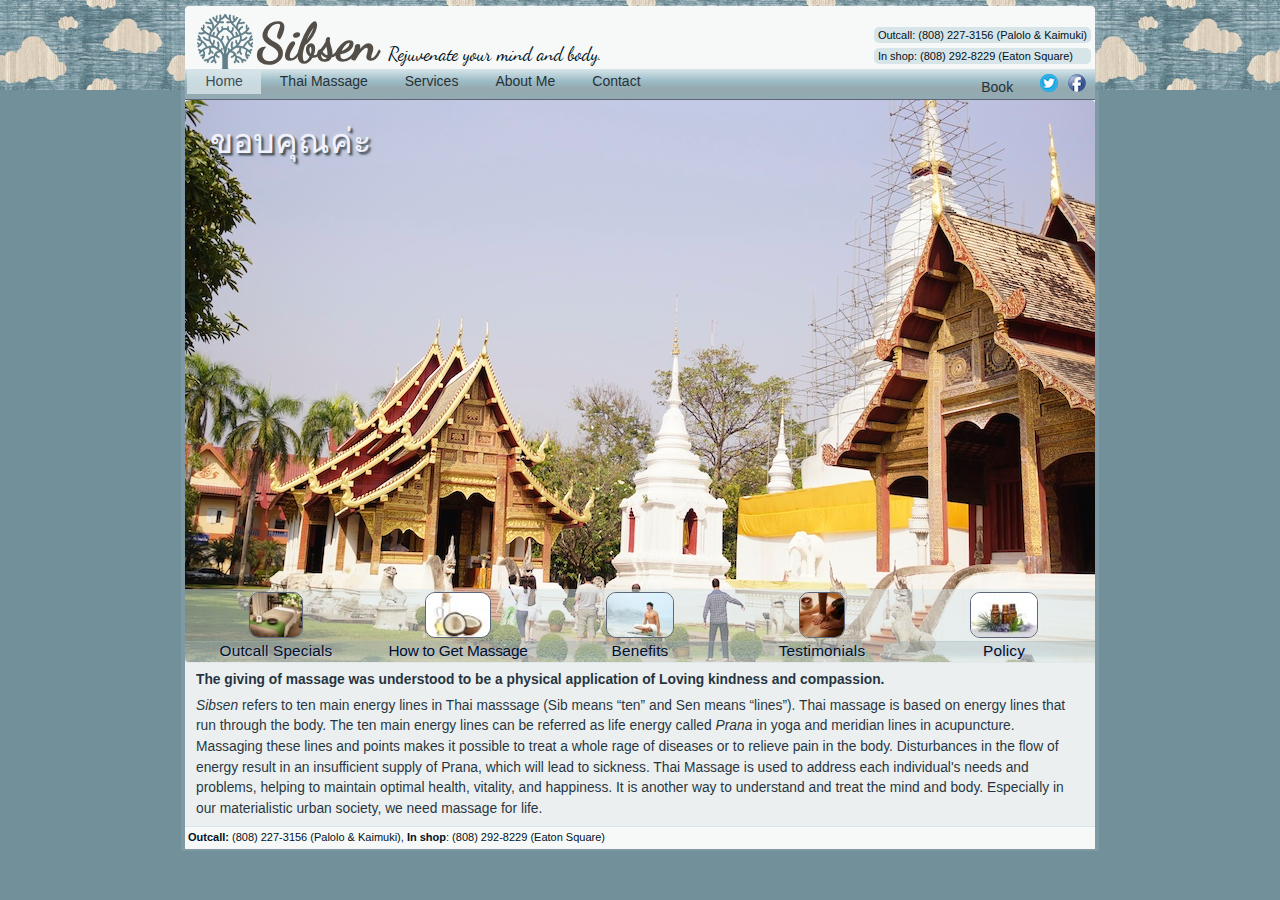
==== index.html @ b9505b88 "book on homepage" ====
<!doctype html>
<html>
<head>
  <title>Sibsen</title>
  <meta http-equiv="Content-type" content="text/html;charset=UTF-8">
  <link href="img/massage.css" rel="stylesheet" type="text/css">
  <link href="favicon.ico" rel="shortcut icon" type="image/x-icon">

  <style type="text/css">

#banner-img {
    border: 0;
    left: 0;
    top: 0;
    width: 910px;
    opacity: 0.99;
    display: block;
    position: relative;
}

#banner-img.fadeOut {
    opacity: 0.01;
    width: 1820px;
    height: auto;
    transition: 3s ease-out;
}

#background-image {
    overflow: hidden;
    height: 562px; 
    width: 910px;
}

#banner-imgList>li > a > strong {
    display: block;
    z-index: 1;
    height: 20px;
    line-height: 18px;
    font-size: 15.4px;
    font-weight: normal;
    letter-spacing: .01em;
    border-top: 1px solid rgba(127,146,153,.3);
    margin-top: 3px;
    text-shadow: 0px 0px 3px rgba(200, 200, 242, 0.3), 
                1px 1px .7px rgba(200, 200, 242, 0.7);
    background: -moz-linear-gradient(top, 
        rgba(147,170,178,.3) 0%, 
        rgba(149,169,175,.3) 41%, 
        rgba(155,187,198,.3) 65%, 
        rgba(215,229,233,.3) 86%); /* FF3.6+ */
    background: -webkit-linear-gradient(top, 
        rgba(147,170,178,.3) 0%, 
        rgba(149,169,175,.3) 41%, 
        rgba(155,187,198,.3) 65%, 
        rgba(215,229,233,.3) 86%); /* Chrome */

    background: -ms-linear-gradient(top, 
        rgba(147,170,178,.3) 0%, 
        rgba(149,169,175,.3) 41%, 
        rgba(155,187,198,.3) 65%, 
        rgba(215,229,233,.3) 86%); 

    background: linear-gradient(top, 
        rgba(147,170,178,.3) 0%, 
        rgba(149,169,175,.3) 41%, 
        rgba(155,187,198,.3) 65%, 
        rgba(215,229,233,.3) 86%);
    transition: .1s;
}

#banner-imgList>li > a {
    text-decoration: none;
    display: block;
}

/*#banner-imgList>li > a:hover*/ plaintext {

/* IE9 SVG, needs conditional override of 'filter' to 'none' */
background: url([data-uri]);

background: -moz-linear-gradient(top, rgba(215,229,233,.7) 0%, rgba(155,187,198,.7) 41%, rgba(149,169,175,.7) 65%, rgba(147,170,178,.7) 86%); /* FF3.6+ */

background: -ms-linear-gradient(top, rgba(215,229,233,.7) 0%,rgba(155,187,198,.7) 41%,rgba(149,169,175,.7) 65%,rgba(147,170,178,.7) 86%); /* IE10+ */
background: linear-gradient(top, rgba(215,229,233,.7) 0%,rgba(155,187,198,.7) 41%,rgba(149,169,175,.7) 65%,rgba(147,170,178,.7) 86%); /* W3C */
filter: progid:DXImageTransform.Microsoft.gradient( startColorstr='#d7e5e9', endColorstr='#93aab2',GradientType=0 ); /* IE6-8 */
}


#banner {
    position: relative;
    border-top: 1px solid #5E667A;
    margin: 0;
    padding: 0;
    height: 562px;
    width: 910px;
}

#figcaption {
    display: block;
    filter:progid:DXImageTransform.Microsoft.gradient(startColorstr=#0DD7E5E9, endColorstr=#0DD7E5E9).
        progid:DXImageTransform.Microsoft.Alpha(Opacity=90)
    opacity: .9;
    color: #f3f3ff;
    position: absolute;
    top: 12px;
    left: 22px;
    font-size: 34px;
    text-shadow: 
        rgba(39, 50, 54, .3) 2.5px 2.5px 2px,
        rgba(215, 229, 233, 0.5) 0px 0px 5px,
        rgba(215, 229, 233, 0.1) 0px 0px 3px,
        rgba(39, 50, 54, .9) 2px 2px 2px;

    background: rgba(215, 229, 233, .027);

    /* Where supported; smoother than abrupt background. */
    background: -webkit-radial-gradient(center, ellipse cover, 
        rgba(215, 229, 233, .05) 30%,
        rgba(215, 229, 233, .005) 84%);
    background: -moz-radial-gradient(center, ellipse cover, 
        rgba(215, 229, 233, .05) 30%,
        rgba(215, 229, 233, .005) 84%);
    background: radial-gradient(center, ellipse cover, 
        rgba(215, 229, 233, .05) 30%,
        rgba(215, 229, 233, .005) 84%);

    border-radius: 3px;
    padding: 2px 3px 2px 3px;
}

#figcaption.fadeOut {
    text-shadow: 
        rgba(215, 229, 233, 0.02) 0px 0px 5px,
        rgba(215, 229, 233, 0.02) 0px 0px 3px,
        rgba(39, 50, 54, .1) 2px 2px 2px;
    background: transparent;
    opacity: .1;
    -ms-transition: .05s;
    transition: .05s;
}

#figcaption {
    opacity: .99;
    -ms-transition: .1s ease-in;
    transition: .1s ease-in;
}

#longdesc {
    filter:progid:DXImageTransform.Microsoft.gradient(startColorstr=#0DDFE4E6, endColorstr=#0DDFE4E6),
        progid:DXImageTransform.Microsoft.Alpha(Opacity=85);
    background: rgba(223, 228, 230, 0.5);
    font-size: 13.8px;
    line-height: 1.5;
    padding: 8px 10px 1px 11px;
    margin: 0;
    opacity: .85;
}

#longdesc p {
    margin: 5px 0 5px 0;
}

#banner-imgList {
    margin: -73px 0 0 0px;
    width: 100%;
    padding: 0;
    left: 0;
    right: 0;
    position: relative;
}

#banner-imgList>li {
    line-height: 0;
    display: inline-block;
    vertical-align: bottom;
    width: 182px;
    white-space: nowrap;
    overflow: visible;
    text-align: center;
    padding: 0;
    text-shadow: rgb(243, 243, 255, .9) 0.08em 0.08em 0.1em;
    color: rgb(39, 50, 54);
    height: 74px;

    filter:progid:DXImageTransform.Microsoft.gradient(startColorstr=#0DD7E5E9, endColorstr=#0DD7E5E9);
    background: rgba(215, 229, 233, .5);
    

    -ms-transition: background-color .4s ease-out;
    transition: background-color .4s ease-out;
}

#banner-imgList>li.activeLI {
    background: rgba(215, 229, 233, 0.57)
}

#banner-imgList li > a:hover > strong,
#banner-imgList>li.activeLI > a > strong {
    -ms-transition: .5s;
    transition: .5s;
    background: -moz-linear-gradient(top, 
        rgba(147,170,178,.55) 0%, 
        rgba(149,169,175,.55) 41%, 
        rgba(155,187,198,.55) 65%, 
        rgba(215,229,233,.55) 86%); /* FF3.6+ */
    background: -webkit-linear-gradient(top, 
        rgba(147,170,178,.55) 0%, 
        rgba(149,169,175,.55) 41%, 
        rgba(155,187,198,.55) 65%, 
        rgba(215,229,233,.55) 86%); /* Chrome */

    background: -ms-linear-gradient(top, 
        rgba(147,170,178,.55) 0%, 
        rgba(149,169,175,.55) 41%, 
        rgba(155,187,198,.55) 65%, 
        rgba(215,229,233,.55) 86%); 

    background: linear-gradient(top, 
        rgba(147,170,178,.55) 0%, 
        rgba(149,169,175,.55) 41%, 
        rgba(155,187,198,.55) 65%, 
        rgba(215,229,233,.55) 86%);
}

#banner-imgList img {
    height: 44px;
    display: block;
    margin: auto;
    visibility: visible;
    border-radius: 10px;
    margin-top: 3px;
}

.banner-infobox {
    color: #111;
    height: 469px;
    opacity: 0;
    position: absolute;
    right: 0px;
    top: -489px;
    padding: 5px 4px 7px 4px;
    font-size: 13px;
    width: 0;
    line-height: 1.3;
    overflow: hidden;
    border-radius: 0 0 0 17px;
/* IE9 SVG, needs conditional override of 'filter' to 'none' */
background: url([data-uri]) no-repeat;
background: -moz-linear-gradient(top, 
    rgba(232,225,217, .77) 40%,
    rgba(215, 229, 233, 0.49) 95%,
    rgba(215, 229, 233, 0.3) 100%); /* FF3.6+ */

background: -ms-linear-gradient(top, 
    rgba(232,225,217, .77) 40%,
    rgba(215, 229, 233, 0.49) 95%,
    rgba(215, 229, 233, 0.3) 100%)); /* IE10+ */
background: linear-gradient(to bottom, 
    rgba(232,225,217, .77) 40%,
    rgba(215, 229, 233, 0.49) 95%,
    rgba(215, 229, 233, 0.3) 100%); /* W3C */
filter: progid:DXImageTransform.Microsoft.gradient( startColorstr='#e3e8e1d9', endColorstr='#44ffffff',GradientType=0 ); /* IE6-8 */

    white-space: normal;

    text-align: left;
    
    -ms-transition: all 1s;
    transition: all 1s;
}

.banner-infobox li {
    padding: 0;
    margin: 5px 5px 4px 20px;
}
.banner-infobox ul {
    padding: 0;
    margin: 0;
}

.banner-infobox h3 {
    /* prevent text wrap/jump when slide out */
    width: 340px; 
    box-sizing: border-box;
    font-size: 14px;
    font-weight: 700;
    margin: 5px 0;
    padding: 3px 8px 1px 8px;
    color: inherit;
    white-space: nowrap;
    text-align: center;
}

.banner-infobox h4 {
    margin: 4px;
    font-size: 12.4px;
    font-weight: 500;
}

.banner-infobox ul {
    /* prevent text wrap/jump when slide out. */
    width: 335px; 
}

.banner-infobox p {
    /* prevent text wrap/jump when slide out. */
    width: 335px;
    box-sizing: border-box;

    margin: 4px 0;
    padding: 3px 5px;
    font-size: 13px;
    line-height: 1.3;
}


.banner-infobox * {
/* Increase readability of fonts with shadow/gradient */
    text-shadow: 0px 0px 4px rgba(232,225,217, .15),
                 1px 1px 1px rgba(232,225,217, 0.2),
                 0px 0px 3px rgba(232,225,217, .27),
                .5px .5px .4px rgba(232,225,217, 0.3);
    background: rgba(232,225,217, .08);
        background: 
        -webkit-radial-gradient(center, ellipse cover, 
        rgba(232,225,217, .1) 30%,
        rgba(232,225,217, .01) 90%);
    background: 
        -moz-radial-gradient(center, ellipse cover, 
        rgba(232,225,217, .1) 30%,
        rgba(232,225,217, .01) 90%);
    background: 
        radial-gradient(center, ellipse cover, 
        rgba(232,225,217, .1) 30%,
        rgba(232,225,217, .01) 90%);
}

.shown-infobox {
    opacity: .91;
    width: 335px;
   
    -ms-transition: opacity 1.5s ease-in;
    transition: opacity 1.5s ease-in;
}

#testimonials {
    list-style: none;
}

#testimonials > li {
    margin: 10px;
}

.person {
    font-size: 11.7px;
}

#testimonials > li > blockquote,
#testimonials > li > blockquote p {
    margin: 1px 0;
    display: inline;
    text-indent: 0;
    padding: 0;
    font-style: italic;
}
#testimonials > li > blockquote::before {
    content: open-quote;
}
#testimonials > li > blockquote::after {
    content: close-quote;
}

#testimonials a {
    text-decoration: none;
}

#testimonials a:hover {
    text-decoration: underline;
}
.person {
    white-space: nowrap;
}
</style>
<!--[if gte IE 9]>
  <style type="text/css">
    #nav, #contents * {
       filter: none !important;
    }
  </style>
<![endif]-->

<!--[if lte IE 8]>
  <style type="text/css">

.figure {
}
  
#banner-imgList li {
    background-image: url("img/dot_clear.gif");
}

#banner-captext {
    filter: progid:DXImageTransform.Microsoft.Chroma(Color=black),
	    progid:DXImageTransform.Microsoft.DropShadow(OffX=3, OffY=3, Color=#99111f22);
    background: black;
    position: relative;
    display: inline-block;
    padding: 10px 0;
    margin: -10px 0 -10px 0;
}
  </style>
<![endif]-->
</head>
<body>

  <div id="contents"> 
    <div id="header">
        <h1><a href="/">Sibsen</a></h1>
        <p id="tagline"
        >Rejuvenate your mind and body.</p>
        <div id="contact-header">
         <div>Outcall: (808) 227-3156 
         (Palolo &amp; Kaimuki)</div>
         <div>In shop: (808) 292-8229 (Eaton Square)</div>
        </div>
    </div>
    
    <div id="nav">
        <ul><li><a href="./index.html" class="current">Home</a>
            </li><li><a href="./thai-massage">Thai Massage</a> 
    	    </li><li><a href="./services">Services</a> 
            </li><li><a href="./about">About Me</a>
            </li><li><a href="./contact">Contact</a> 
        </li></ul>

        <!--a class="book-link" href="https://clients.mindbodyonline.com/ASP/home.asp?studioid=19428">Book Song online</a--> 

        <a href="http://sibsen.setmore.com/"  
        >Book</a>

        <a class="social-icon" title="Follow on Twitter for info, updates &amp; specials!"
          href="https://twitter.com/sibsenthaimassa"
          ><img src="/img/twitter-icon-circle.png"
          alt="t"></a

          ><a class="social-icon" title="Like us on Facebook for 25% off!"
          href="https://www.facebook.com/profile.php?id=100004616357914">
          <img src="/img/social_facebook_button_blue.png" alt="F"></a>
    </div>
    
    <div id="banner" 
        ><div id="background-image"
        ><img src="img/temple.jpg" alt="ขอบคุณค่ะ" id="banner-img"></div
        ><div id="figcaption">ขอบคุณค่ะ</div>
        
        <ul id="banner-imgList">
            <li id="News"
                ><a href="#news-infobox"><img id='slide-0' src="img/t-1.jpg" alt="Feather"
                ><strong>Outcall Specials</strong></a
                ><div class="figure">
                    <div class="banner-infobox" id="news-infobox">
                        <h3>Outcall Specials</h3>
                        <h4>At Your Place. Palolo &amp;  
                        Kaimuki Only.</h4>
                        <ul>
                            <li>
                                50% off for your first time.
                            </li>
                            <li>
                                If you refer someone &amp; they get a massage, 
                                you'll receive 50% off your next session.
                            </li>
                            <li>
                                Special 6 treatments get 1 free.
                            </li>
                            <li>
                                Tel: <a href="tel:808-227-3156">808-227-3156</a>
                            </li>
                            <li>
                                E-mail: <a id="emailadd" href="#">-</a>
                            </li>
                            <li>
                                Regular Price: 50 min/$60, 75min/$80, 90min/$100, 2hr/$110
                            </li>
                        </ul>
                    </div>
                </div>
            </li
        ><li id="Before" data-title="Help the body to heal itself">
                <a href="#before-massage-infobox"><img id='slide-1' src="img/t-2.jpg" alt="Tree">
                <strong style="letter-spacing: -.017em;">How to Get Massage</strong>
                </a>
                <div class="figure">
                    <div class="banner-infobox" id="before-massage-infobox">
                        <h3>Before You Arrive
                        </h3>
                        <ul>
                            <li>   Try to arrive 5 minutes prior to your appointment.

                            <li>   Try not to eat 90 minutes before your treatment.
                            <li>   Wear long, loose pants and a t-shirt.
                        </ul>

                        <h3>During the session</h3>
    
                        <ul>
                           <li style="letter-spacing: -.007em; white-space: nowrap">Settle onto the mat and try to focus on your breathing.
                            <li>Feel free to talk or be silent. If a question, comment or insight arises please give it voice.
                            <li>Try to be mindful of any desire or tendency toward idle chatter.
                            <li>As much as possible for you, let go. In other words, if I lift your leg and begin circling it, let me do the work; try not to help. The full benefits of Thai Massage are realized when the receiver is fully passive and allows their full range of motion.
                        </ul>
                        <h3>After the Session</h3>
                        <p>
                            We will take a few moments to check in about the session, and to see how you are feeling. Usually the next appointment is scheduled at that time, and then payment is rendered -  Cash, Check, or MasterCard/Visa are accepted. 
                        </p>
                    </div>
                </div>
            </li
            ><li id="Sibsen"
                ><a href="#sibsen-infobox"
                    ><img id='slide-2' src="img/t-3.jpg" alt="Flowering vine">
                    <strong>Benefits</strong
                ></a
                ><div class="figure"
                    ><div class="banner-infobox" id="sibsen-infobox">
                        <h3>Benefits of Thai Massage</h3>
                        
                        <ul>
                            <li>Relaxation and rejuvenation of the body and mind, unwinding and letting go of baggage, worries or stress.
                            <li>Relieving muscular tension, stretching and lengthening the muscles.

                            <li>Mobilizing and opening the body joints (shoulders, hips, neck, knees, ankles, wrists).

                            <li>Improving and correcting body posture and left-side/right-side imbalance.

                            <li>Improving blood circulation, toning organs and boosting the immune system.

                            <li>Energizing and invigorating when the energy is low or restricted.

                            <li>Stimulating, freeing and relieving of blocked or stagnant energy.

                            <li>Encouraging deeper and slower breathing in correspondence with the movement of the body.

                            <li>Encouraging, supporting and enhancing healing of the body and its ailments.

                            <li>Importantly, serving as part of health prevention as all disease manifests first on the energy level and can be treated before it becomes physical.
                        </ul>
                    </div>
                </div>
            </li
            ><li id="Rocks">
                <a href="#testimonials-infobox"
                    ><img id='slide-4' src="img/t-5.jpg" alt="Testimonials">
                <strong>Testimonials</strong
                ></a>
                <div class="figure">
                    <div class="banner-infobox" id="testimonials-infobox" style="overflow-y: auto">
                        <h3>Testimonials</h3>
                        <ul id="testimonials">
                            <li
                                ><blockquote
                                ><p
                                    ><a href="http://www.yelp.com/biz/hyde-street-wellness-cooperative-san-francisco#review_EZALo5uGk6VfwNLG2Q_cZw">Excellent deep tissue massage by Song. Owners have created a tranquil, lovely and super clean environment. I'm returning this weekend!</a
                                   ></p
                                ></blockquote> 
                                <span class="person">&mdash;Kimberly A.</span>
                            </li>
                            <li
                            ><blockquote
                                ><p
                                    ><a href="http://www.genbook.com/bookings/slot/reservation/30134154/192183495/reviews">I had the best massage I have ever gotten here - with Song. Very intuitive, alert 
                                        and aware of what massage techniques I needed.&hellip;</a
                                    ></p
                                ></blockquote>
                                <span class="person">&mdash;Sandra Barnea</span>
                            </li>
                            <li
                                ><blockquote
                                    ><p
                                        ><a href="http://www.genbook.com/bookings/slot/reservation/30134154/192183495/reviews">&hellip;Song gave me one of the best massages I have ever had. Cannot recommend highly enough and I have been having massages for over 35 years.</a
                                   ></p
                               ></blockquote>
                                <span class="person">&mdash;tania e</span>
                            </li>
                            <li><blockquote
                                    ><p
                                    ><a 
                                    href="http://www.yelp.com/biz/hyde-street-wellness-cooperative-san-francisco#review_MtEIXmRoYvqCkX65Ag7rpg">
                                    Song was so good that I feel scared to tell you about him in case you all book with him 
                                    forever, but I'm sure all of them are just as good :).</a></p
                               ></blockquote>
                               <span class="person">&mdash;Venetia P.</span>
                            </li>
                            <li><blockquote
                                ><p
                                ><a href="http://www.yelp.com/biz/hyde-street-wellness-cooperative-san-francisco#review_MtEIXmRoYvqCkX65Ag7rpg">Song's deep pressure massage...was exquisite. He knows nerves as well as muscles, and his demeanor and touch are deeply calming.  Wow.</a></p
                               ></blockquote>
                               <span class="person">&mdash;Katherine C.</span>
                            </li>
                            <li><blockquote
                                ><p
                                ><a href="http://www.genbook.com/bookings/slot/reservation/30134154/192183495/reviews">
                            My massage with Song had just the right amount of pressure and really helped with my lower 
                            back and shoulder pain.</a></p
                               ></blockquote>
                               <span class="person">&mdash;G.S.</span>
                            </li>
                        </ul>
                    </div>
                </div>
            </li><li id="Policy"
                ><a href="#policy-infobox"
                    ><img id='slide-3' src="img/t-4.jpg" alt="Policy">
                    <strong>Policy</strong>
                </a>
                <div class="figure">
                    <div class="banner-infobox" id="policy-infobox">

                        <h3>
                            Cancellation Policy
                        </h3>
                        <p>
                            If you’re unable to keep your appointment, Please contact me so that it can be made available to other clients who may be waiting. 
                            24&nbsp;hour advance notice is required when cancelling an appointment.
                        </p>

                        <h3>Late Arrivals</h3>
                        <p>
                            If you arrive late, your session may be shortened in order to accommodate others whose appointments follow yours.
                        </p>
                        <h3>Contact Information</h3>
                        <h4>Honolulu Massage &amp; Bodyworks, Eaton Square, Waikiki</h4>
                        <p>
                            438 Hobron Ln, Ste 308<br>
                            Honolulu, HI 96815<br>
                            (808) 227-3156
                        </p>

                        <p>Download a <a href="img/intakeform.jpg">client information form</a> (optional).
                    </div>
                </div>
            </li
            ></ul>
    </div>
    <div id="longdesc">
        <strong>
            The giving of massage was understood to be a physical application of Loving kindness and compassion.
        </strong>
        <p>
            <dfn>Sibsen</dfn> refers to ten main energy lines in Thai masssage (Sib means “ten” and Sen means “lines”). Thai massage is based on energy lines that run through the body. The ten main energy lines can be referred as life energy called <dfn>Prana</dfn> in yoga and meridian lines in acupuncture. Massaging these lines and points makes it possible to treat a whole rage of diseases or to relieve pain in the body. Disturbances in the flow of energy result in an insufficient supply of Prana, which will lead to sickness. Thai Massage is used to address each individual's needs and problems, helping to maintain optimal health, vitality, and happiness. It is another way to understand and treat the mind and body. Especially in our materialistic urban society, we need massage for life.
    </p>
    </div>
 <footer>
<!-- <a class="book-link" href="/#policy-infobox"  
        >Policy</a>  --><strong>Outcall:</strong> 
  (808) 227-3156 (Palolo &amp; Kaimuki), 
  <strong>In shop</strong>: (808) 292-8229 (Eaton Square)
 </footer>
</div>

<script>
"use strict";

initializeSibsen();


/** @return initializeSibsen */
function initializeSibsen() {

    function initializeSibsen() {
        addEmailAddress();

        if(!document.addEventListener) return;

        makeBannerTransition();
        infoPanelList.init();
        setInfoPanelFromHash();
        window.onhashchange = setInfoPanelFromHash;
    }

    function setInfoPanelFromHash() {
        var id = location.hash.substring(1);
        if(id) {
            infoPanelList.show(id);
        }
    }



    var infoPanelList = function() {
        var activeLI;

        function setupInfopanels() {

            document.getElementById("banner-imgList").onclick = function(ev) {

                ev = ev || window.event;

                var target = ev.target || ev.srcElement,
                    hrefSelector = "#banner-imgList > li > a[href^='#']",
                    a = findAncestorBySelector(target, hrefSelector, this),
                    li = a && a.parentNode;

                if(!li) return false;

                if(li === activeLI) {
                    resetActiveInfobox();
                    return false;
                } else {
                    resetActiveInfobox();
                    var id = a.getAttribute('href').substring(1);
                    showInfobox(id);
                }
                return false;
            };
        }

        function resetActiveInfobox() {
            if(!activeLI) return;
            activeLI.className = "";
            var activeInfobox = activeLI.querySelector(".banner-infobox");
            activeInfobox.className = 
                activeInfobox.className.replace("shown-infobox", "");
            activeLI = null;
        }

        function showInfobox(id) {
            resetActiveInfobox();
            var hrefSelector = "#banner-imgList > li > a[href^='#" + id + "']",
                a = document.querySelector(hrefSelector),
                li = a && a.parentNode;

            if(!li) return;

            li.className = "activeLI";
            li.querySelector(".banner-infobox").className += " shown-infobox";
            activeLI = li;
        }

        return {
            init: setupInfopanels,
            show: showInfobox
        };
    }();

    function makeLinkedList(array) {
        var current = 0;
        array.next = function() {
            if(current === array.length) {
                current = 0;
            }
            return array[current++];
        };
        return array;
    }

    var findAncestorBySelector = function() {
        var indexOf = Function.prototype.call.bind(Array.prototype.indexOf);

        function matchesSelector(el, selectorText, contextNode) {
            var all = (contextNode||el.ownerDocument).querySelectorAll(selectorText);
            return all && indexOf(all, el) != -1;
        }

        /** Checks the element first, then traverses up the tree  
         *  until either a match is found or `container` is reached. 
         */
        function findAncestorBySelector(el, selectorText, container) {
            if(el == null)
                return null;
            for(var parent = el; parent && parent != container;) {
                if(matchesSelector(parent, selectorText, container)) {
                    return parent;
                }
                parent = parent.parentNode;
            }
            return null;
        }

        return findAncestorBySelector;
    }();

    function makeBannerTransition() {
        var bannerImage = document.getElementById("banner-img"),
            images = makeLinkedList([
                {
                    alt: "Relax your mind and body",
                    src: "./img/banner-sunset.jpg"
                },
                {
                    alt: "Alleviate back pain",
                    src: "./img/rainpic.jpg"
                },
                {
                    alt: "สบายดีไหม",
                    src: "./img/garden.jpg"
                },
                {
                    alt: "นวดไทยสบายมาก",
                    src: "./img/mountain.jpg"
                },
                {
                    alt: "Enhance athletic performance",
                    src: "./img/lagoon.jpg"
                },
                {
                    alt: "สวัสดีครับ",
                    src: "./img/leaf.jpg"
                },
                {
                    alt: bannerImage.getAttribute("alt"),
                    src: bannerImage.getAttribute("src")
                },
                {
                    alt: "Help the body to heal itself",
                    src: "./img/banner-sunset.jpg"
                },
                {
                    alt: "ไม่เป็นไร",
                    src: "./img/rainpic.jpg"
                },
                {
                    alt: "Strengthen mind-body connection",
                    src: "./img/garden.jpg"
                },
                {
                    alt: "สบายดีไหม",
                    src: "./img/flower.jpg"
                }
            ]),
            i,
            nextImage;

        for(i = 0; i < images.length; i++) {
            images[i] = makeImage(images[i]);
        }

        images[images.length-1].onload = function() {
            setTimeout(transitionBannerImage, 2000);
        };

        function makeImage(config) {
            var img = new Image();
            img.src = config.src;
            img.alt = config.alt;
            return img;
        }

        nextImage = images.next();

        var transitionEnded = false;
        function transitionBannerImage() {
            bannerImage.className = "fadeOut";
            nextImage = images.next();
            bannerImage.parentNode.style.backgroundImage = 
               "url('" + nextImage.src + "')";

            var captext = document.getElementById("figcaption");
            captext.className = "fadeOut";
            transitionEnded = false;
        }

        document.getElementById("figcaption").
            addEventListener("transitionend", function fadeOut() {
            this.firstChild.data = nextImage.alt;
            this.className = "";
        });

        bannerImage.addEventListener("transitionend", function() {
            if(transitionEnded) return;
            flickerFreeImageSwap(this, nextImage.src);

            this.className = "";
            transitionEnded = true;
            setTimeout(transitionBannerImage, 3000);
        });

        function flickerFreeImageSwap(img, src) {
            img.hidden = true;
            img.src = src;
            // XXX avoid flicker in Chrome.
            setTimeout(function() {
                img.hidden = false;
                img = null;
            }, 99);
        }
    }

    function addEmailAddress() {
        var emailadd = document.getElementById("emailadd"),
            value = "moc.liamg@egassamiahtnesbis".
                    split('').reverse().join('');

        emailadd.firstChild.data = value;
        emailadd.href = "mailto:" + value;
    }    

    return initializeSibsen();
}
</script>
<!-- wakemeup gaslamp

800 288 2020
-->
</body>
</html>
---- img/massage.css ----
@font-face { 
  font-family: 'Dancing Script';
  font-style: normal;
  font-weight: normal;
  src: url('dancing-script.eot');
  src: url('dancing-script.eot.eot?#iefix') format('embedded-opentype'),
  local('Dancing Script'), url('dancing-script.woff') format('woff');
}

/* ipad mini */
@media only screen 
and (min-device-width : 768px) 
and (max-device-width : 1024px)
and (-webkit-min-device-pixel-ratio: 1),

/* iphone 5 */
@media only screen 
and (min-device-width : 320px) 
and (max-device-width : 568px) { 
    h1>a {
        font-size: 45px !important;
    }
    p#tagline {
        margin: -12px 442px 3px 0;
    }
}

::-moz-selection {
  background-color: rgba(215, 229, 233, .6);
  color: #202c30;
}

::selection {
  background-color: rgba(215, 229, 233, .6);
  color: #202c30;
}

::-webkit-selection {
  background-color: rgba(215, 229, 233, .6);
  color: #202c30;
}

h1:before {
    content: url("icon.png");
    height: 30px;
    position: relative;
    top: 10px;
    left: -5px;
}

html {
    background: url(
        "../img/Wooden_Clouds__Wallpaper_Tile__by_start_static.90.jpg"
        ) repeat-x scroll center top #72909a;
    color: #3D1E00;
    height: 100%;
    margin: 0;
    font-family: helvetica neue, helvetica;
    height: 100%;
}

body {
    background: rgba(244, 244, 255, .1);
    margin: auto;
    position: relative;
    top: 4px;
    margin-bottom: 12px;
    padding: 2px;
    width: 914px;
}

a, #nav span {
    color: #012;
}

h1 {
    font-family: Dancing Script, Papyrus;
    font-weight: 600;
    text-align: left;
    font-size: 52px;
    line-height: 1;
    margin: -19px 0 -19px 17px;
    padding: 0 0 4px;
    color: rgba(83,78, 71, .8);
}

article { 
    margin: 12px;
}

figure {
    display: block;
}

figcaption {
    text-align: center;
}

dfn {
    font-style: italic;
}

#tagline {
    margin: -12px 430px 3px 0;
    float: right;
    width: 277px;
    font-family: Dancing Script, Papyrus;
    font-size: 19px;
}

h1 span {
    color: #994D35;
    font-family: Dancing Script;
    font-weight: bold;
    font-size: 1.1em;
}

h1 a {
    text-decoration: none;
    font: inherit;
    color: rgb(83,78, 71);
}

h2 { 
    color: #330300;
    font-weight: 500;
}

h3 {
	color: #330300;
    font-weight: 400;
}

#nav, .book-link {
    margin: 0;
    text-align: center;
    white-space: nowrap;
    overflow: hidden;
    padding: 0 4px 0 2px;
    background: rgb(215,229,233); /* Old browsers */
}

#nav ul {
    margin: 0;
    padding: 0;
    list-style: none;
}

#nav li {
  margin: 0;
  padding: 0;
}

#nav {
    font-size: 12px;
}

.phone {
    vertical-align: 4px;
}

#nav a, .book-link {
    display: inline-block;
    font-size: 14px;
    padding: 0.6ex 2.5ex;
    text-decoration: none;
    color: #273236;
}

#nav > a.social-icon {
    border-radius: 9px;
    height: 18px;
    width: 18px;
    padding: 1px 5px;
    margin-top: 3.5px;
}

#nav > a > img {
    border: 0;
}

#nav {
    font-size: 12px;
    text-align: right;
    clear: right;
}

#nav > .book-link, #nav strong {
    margin-bottom: 1px;
    font-size: 12px;
}

#header, header {
    position: relative;
}

#contact-header {
    position: absolute;
    right: 4px;
    font-size: 11px;
    bottom: 4px;
}

#contact-header > div {
    margin-bottom: 5px;
    padding: 2px 4px 2px 4px;
    border-radius: 5px;
    background: rgb(215, 229, 233);
}

.book-link {
    width: auto;
    border-radius: 4px;
    padding: 2px 1ex;
    margin-bottom: -3px;
    vertical-align: bottom;
    margin-right: 1ex;
    font-size: 12px;
}

#nav a:hover, 
#nav a.current, 
#nav a.current:hover, 
.book-link:hover {
    -moz-transition: all .5s;
    -webkit-transition: all .5s;
    -o-transition: all .5s;
    -ms-transition: all .5s;
    transition: all .5s;
    opacity: .8;
    background-color: rgb(215,229,233);
}

#nav a.current:hover {
    background-color: rgb(215,229,233);
}

#contents {
    border-radius: 4px;
    background: #f7f9f9;
    color: #012;
    margin: auto;
    padding-top: 1em;
    width: 910px;
    min-height: 519px;
    font-size: 17px !important;
    -webkit-text-size-adjust: none;
}

p a{
    color: rgba(13, 100, 129, 0.89);
    text-decoration: none;
    font-weight: 500;
}

#nav li { 
    float: left;
    margin: 0;
    padding-left: 0;
}

img {
    border: 1px solid #5E667A;
    border-radius: 4px;
}

footer, #footer {
  padding: 4px 0 6px 3px;
  font-size: 11px;
  border-top: 1px solid #D6E5E9;
  background: #f7f9f9;
  clear: both;
  display: block;
}

#nav, .book-link {
    /* IE9 SVG, needs conditional override of 'filter' to 'none' */
    background: url([data-uri]);
    background: -moz-linear-gradient(top, rgba(215,229,233,1) 0%, rgba(155,187,198,1) 41%, rgba(149,169,175,1) 65%, rgba(147,170,178,1) 86%); /* FF3.6+ */
    background: -webkit-gradient(linear, left top, left bottom, color-stop(0%,rgba(215,229,233,1)), color-stop(41%,rgba(155,187,198,1)), color-stop(65%,rgba(149,169,175,1)), color-stop(86%,rgba(147,170,178,1))); /* Chrome,Safari4+ */
    background: -webkit-linear-gradient(top, rgba(215,229,233,1) 0%,rgba(155,187,198,1) 41%,rgba(149,169,175,1) 65%,rgba(147,170,178,1) 86%); /* Chrome10+,Safari5.1+ */
    background: -o-linear-gradient(top, rgba(215,229,233,1) 0%,rgba(155,187,198,1) 41%,rgba(149,169,175,1) 65%,rgba(147,170,178,1) 86%); /* Opera 11.10+ */
    background: -ms-linear-gradient(top, rgba(215,229,233,1) 0%,rgba(155,187,198,1) 41%,rgba(149,169,175,1) 65%,rgba(147,170,178,1) 86%); /* IE10+ */
    background: linear-gradient(top, rgba(215,229,233,1) 0%,rgba(155,187,198,1) 41%,rgba(149,169,175,1) 65%,rgba(147,170,178,1) 86%); /* W3C */
    filter: progid:DXImageTransform.Microsoft.gradient( startColorstr='#d7e5e9', endColorstr='#93aab2',GradientType=0 ); /* IE6-8 */
}

header, footer, nav {
  display: block;
}
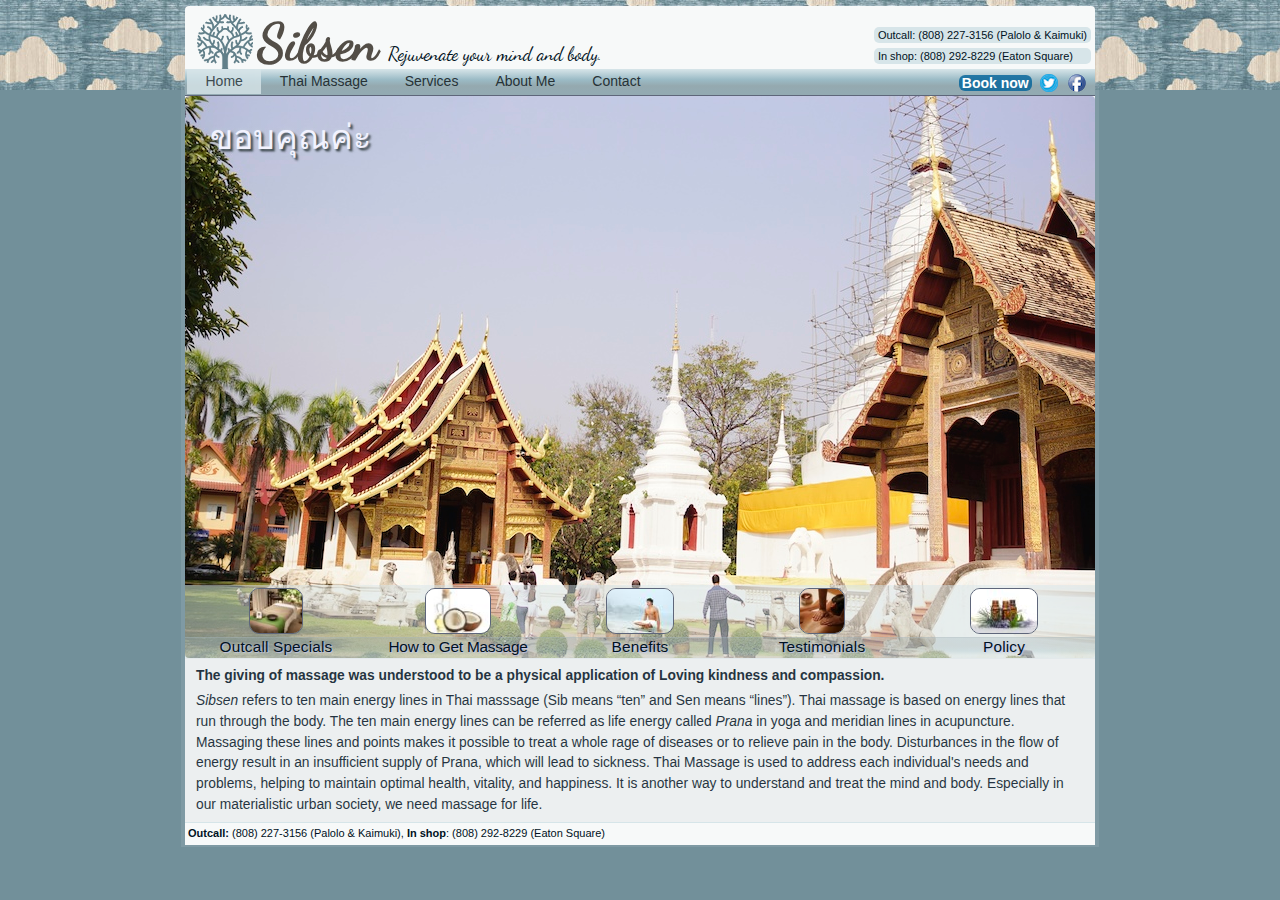
==== commit 528a3f22: "added booking on home page" ====
--- a/index.html
+++ b/index.html
@@ -435,8 +435,8 @@
 
         <!--a class="book-link" href="https://clients.mindbodyonline.com/ASP/home.asp?studioid=19428">Book Song online</a--> 
 
-        <a href="http://sibsen.setmore.com/"  
-        >Book</a>
+        <a class="book" href="http://sibsen.setmore.com/"  
+        >Book now</a>
 
         <a class="social-icon" title="Follow on Twitter for info, updates &amp; specials!"
           href="https://twitter.com/sibsenthaimassa"
@@ -636,7 +636,7 @@
                             (808) 227-3156
                         </p>
 
-                        <p>Download a <a href="img/intakeform.jpg">client information form</a> (optional).
+                        <p>Download a <a href="img/intakeform.jpg" target="_blank">client information form</a> (optional).
                     </div>
                 </div>
             </li
@@ -701,7 +701,7 @@
                     a = findAncestorBySelector(target, hrefSelector, this),
                     li = a && a.parentNode;
 
-                if(!li) return false;
+                if(!li) return;
 
                 if(li === activeLI) {
                     resetActiveInfobox();
@@ -710,8 +710,8 @@
                     resetActiveInfobox();
                     var id = a.getAttribute('href').substring(1);
                     showInfobox(id);
+                    return false;
                 }
-                return false;
             };
         }
 
--- a/img/massage.css
+++ b/img/massage.css
@@ -138,6 +138,22 @@
     overflow: hidden;
     padding: 0 4px 0 2px;
     background: rgb(215,229,233); /* Old browsers */
+}
+
+#nav>a.book, #nav>a.book:hover {
+    top: -3.5px;
+    position: relative;
+    border-radius: 6px;
+    background-color: rgba(0, 98, 152, 0.8);
+    margin-bottom: 0px;
+    font-weight: 700;
+    color: rgb(255, 255, 255);
+    padding: .3px 3px .2px 3px;
+    width: auto;
+}
+
+#nav>a.book:hover {
+    box-shadow: -4px 0px .5px .2px rgb(215, 229, 233), 4px 0px .5px .2px rgb(215, 229, 233);
 }
 
 #nav ul {
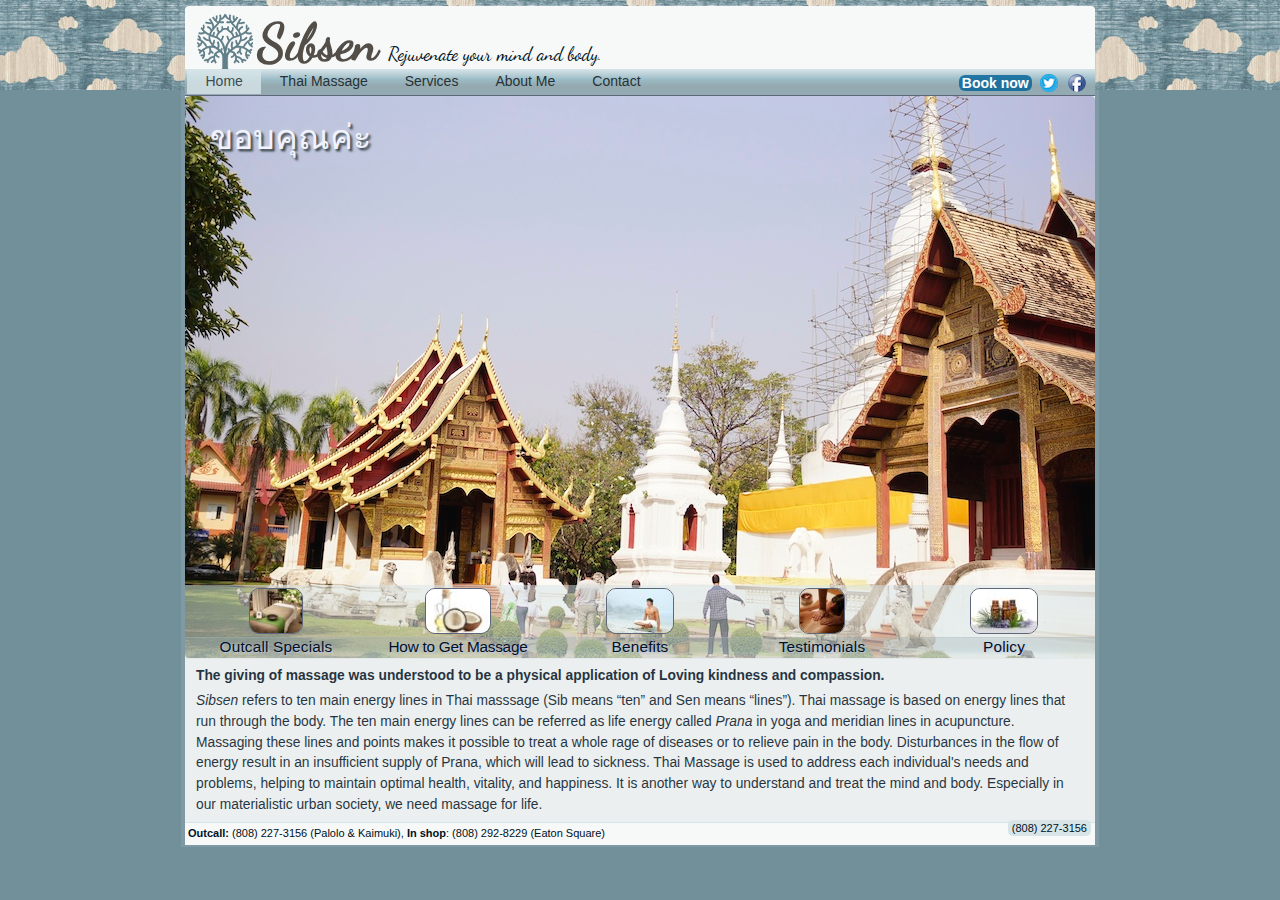
==== commit 08cc4f92: "updated phone number" ====
--- a/index.html
+++ b/index.html
@@ -419,10 +419,7 @@
         <p id="tagline"
         >Rejuvenate your mind and body.</p>
         <div id="contact-header">
-         <div>Outcall: (808) 227-3156 
-         (Palolo &amp; Kaimuki)</div>
-         <div>In shop: (808) 292-8229 (Eaton Square)</div>
-        </div>
+         <div>(808) 227-3156</div>
     </div>
     
     <div id="nav">
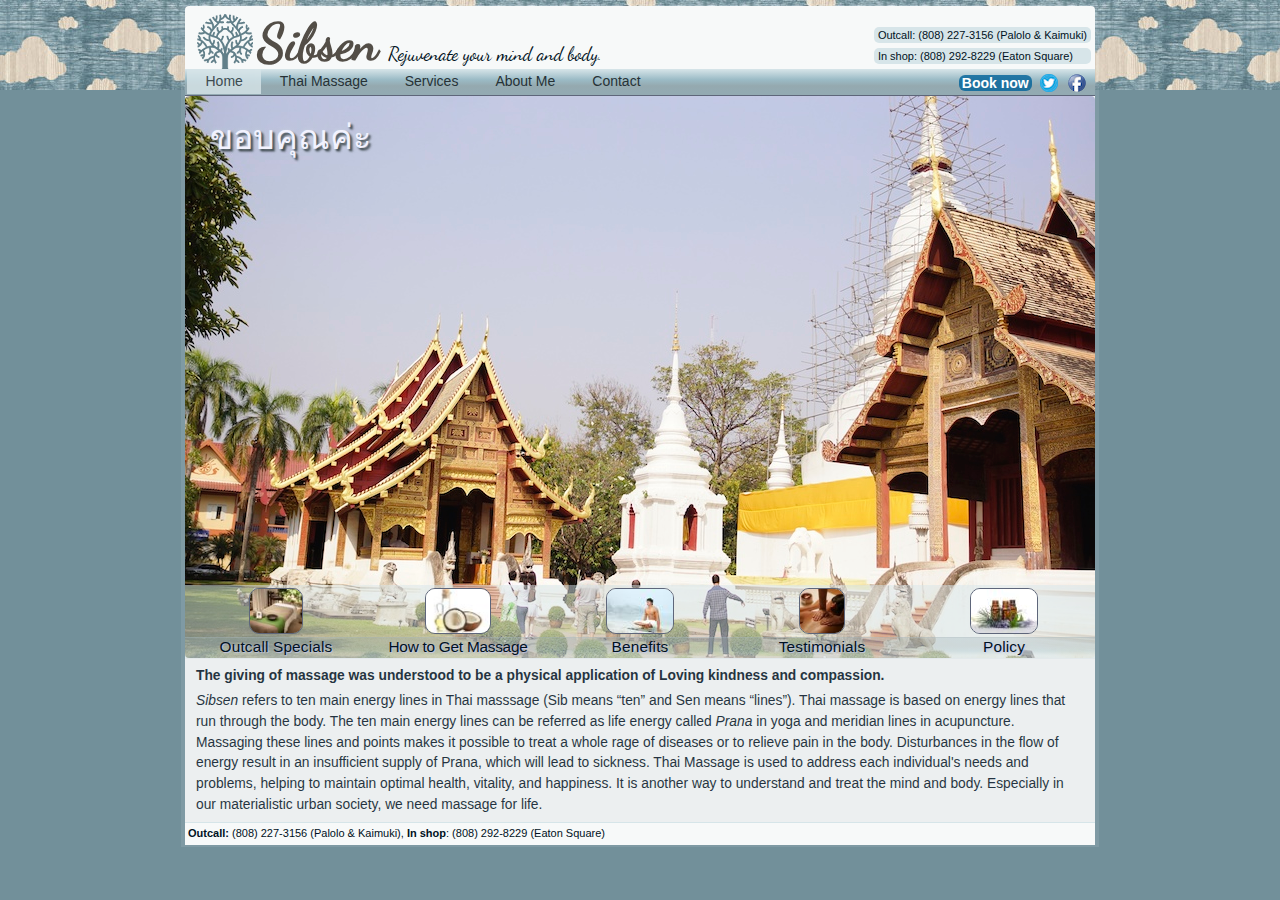
==== commit 6a07e6a8: "reverted phone number" ====
--- a/index.html
+++ b/index.html
@@ -419,7 +419,10 @@
         <p id="tagline"
         >Rejuvenate your mind and body.</p>
         <div id="contact-header">
-         <div>(808) 227-3156</div>
+         <div>Outcall: (808) 227-3156 
+         (Palolo &amp; Kaimuki)</div>
+         <div>In shop: (808) 292-8229 (Eaton Square)</div>
+        </div>
     </div>
     
     <div id="nav">
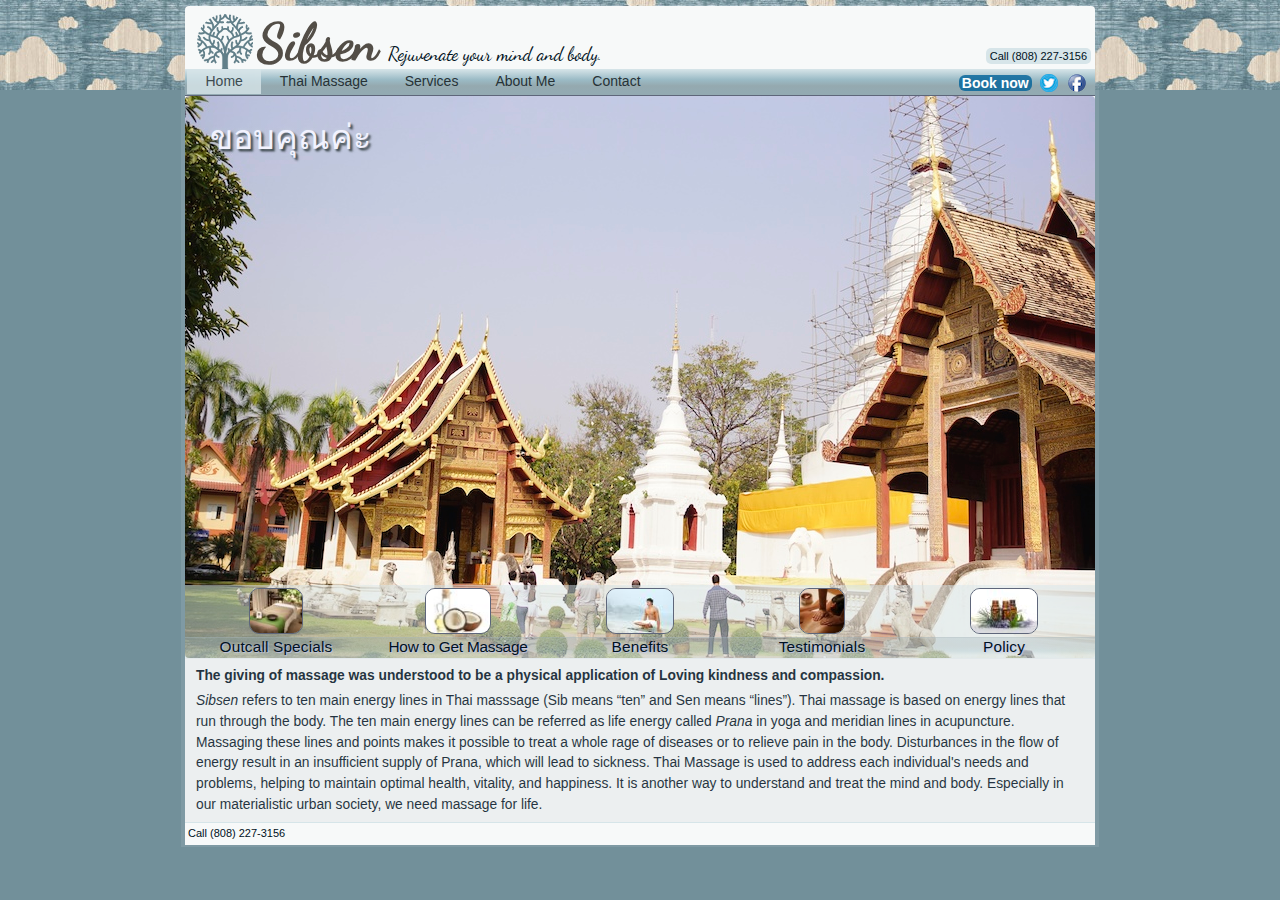
==== commit 285fc27f: "fix all phone numberrs on home page" ====
--- a/index.html
+++ b/index.html
@@ -419,9 +419,7 @@
         <p id="tagline"
         >Rejuvenate your mind and body.</p>
         <div id="contact-header">
-         <div>Outcall: (808) 227-3156 
-         (Palolo &amp; Kaimuki)</div>
-         <div>In shop: (808) 292-8229 (Eaton Square)</div>
+         <div>Call (808) 227-3156 </div>
         </div>
     </div>
     
@@ -651,10 +649,7 @@
     </p>
     </div>
  <footer>
-<!-- <a class="book-link" href="/#policy-infobox"  
-        >Policy</a>  --><strong>Outcall:</strong> 
-  (808) 227-3156 (Palolo &amp; Kaimuki), 
-  <strong>In shop</strong>: (808) 292-8229 (Eaton Square)
+ Call (808) 227-3156 
  </footer>
 </div>
 
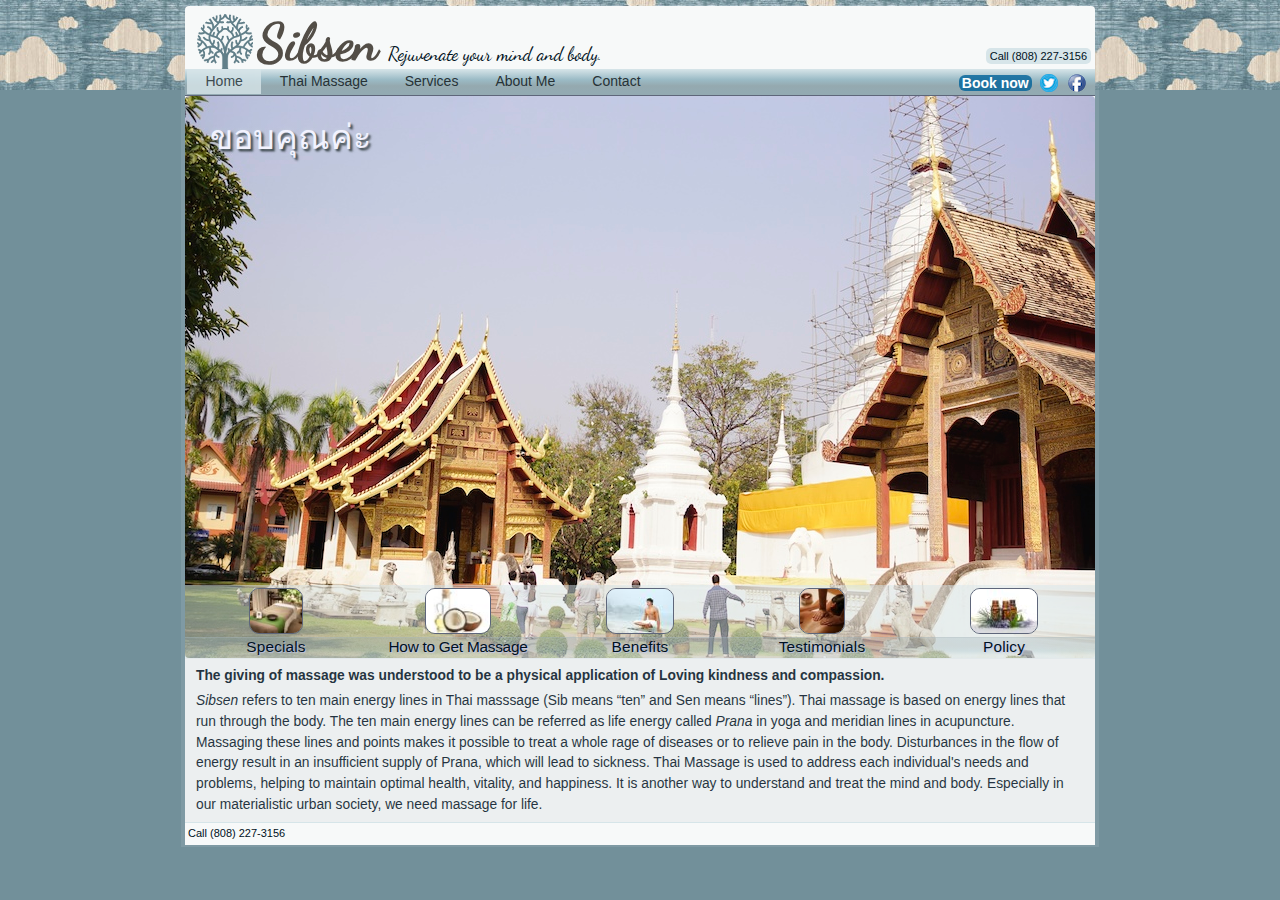
==== commit 5a5945a1: "outcall special" ====
--- a/index.html
+++ b/index.html
@@ -454,19 +454,15 @@
         <ul id="banner-imgList">
             <li id="News"
                 ><a href="#news-infobox"><img id='slide-0' src="img/t-1.jpg" alt="Feather"
-                ><strong>Outcall Specials</strong></a
+                ><strong>Specials</strong></a
                 ><div class="figure">
                     <div class="banner-infobox" id="news-infobox">
-                        <h3>Outcall Specials</h3>
-                        <h4>At Your Place. Palolo &amp;  
-                        Kaimuki Only.</h4>
+                        <h3>Specials</h3>
+                        <h4>At Your Place.</h4>
                         <ul>
-                            <li>
-                                50% off for your first time.
-                            </li>
-                            <li>
-                                If you refer someone &amp; they get a massage, 
-                                you'll receive 50% off your next session.
+                           <li>
+                                If you refer a friend &amp; they get a massage, both 
+                                you and your friend will receive 50% off your next session.
                             </li>
                             <li>
                                 Special 6 treatments get 1 free.
@@ -476,9 +472,6 @@
                             </li>
                             <li>
                                 E-mail: <a id="emailadd" href="#">-</a>
-                            </li>
-                            <li>
-                                Regular Price: 50 min/$60, 75min/$80, 90min/$100, 2hr/$110
                             </li>
                         </ul>
                     </div>
@@ -883,7 +876,7 @@
 
     function addEmailAddress() {
         var emailadd = document.getElementById("emailadd"),
-            value = "moc.liamg@egassamiahtnesbis".
+            value = "moc.liamg@67gnosnoob".
                     split('').reverse().join('');
 
         emailadd.firstChild.data = value;
